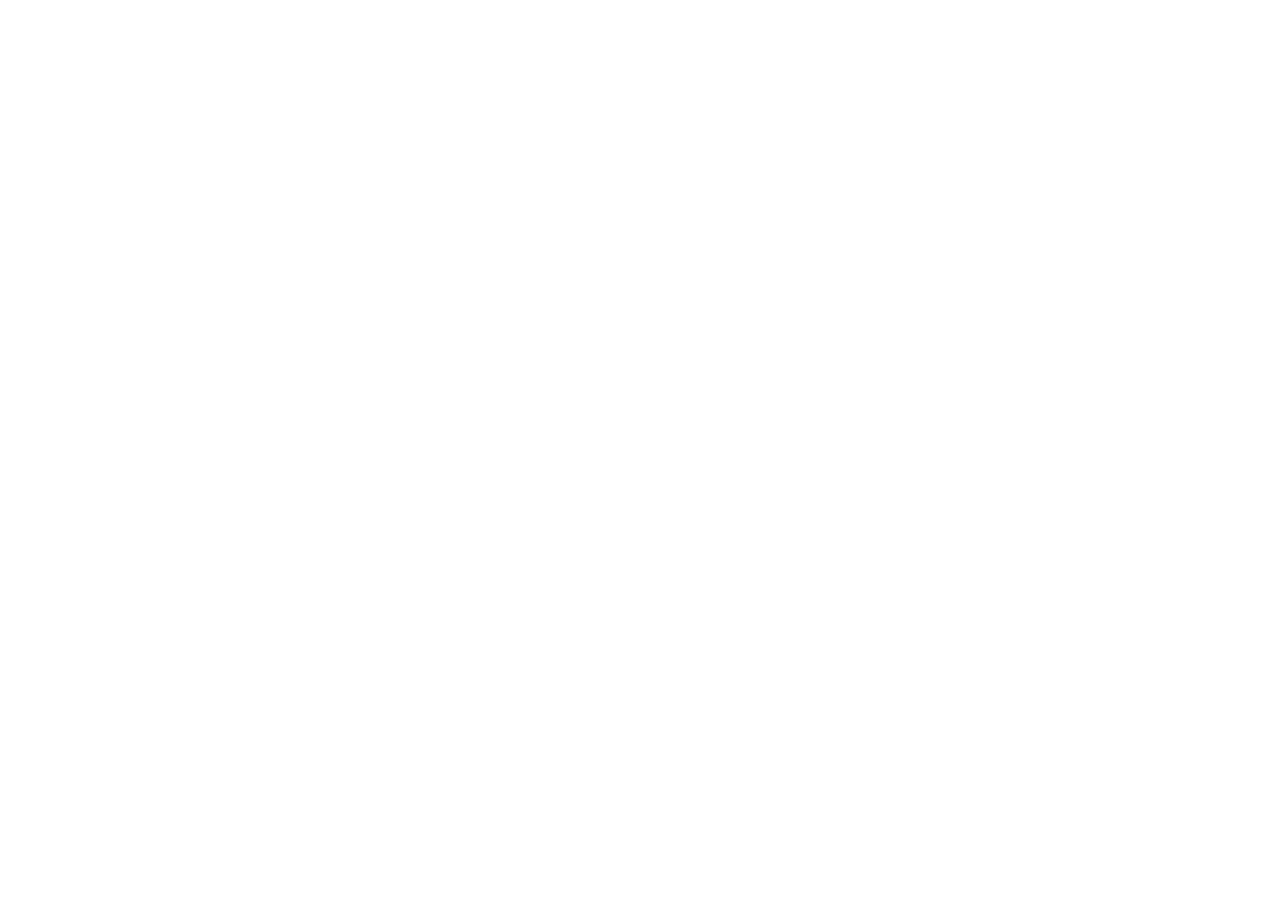
==== html/index.html @ 70261b59 "inicial" ====
<!DOCTYPE html>
<html lang="en">
<head>
    <meta charset="UTF-8">
    <meta http-equiv="X-UA-Compatible" content="IE=edge">
    <meta name="viewport" content="width=device-width, initial-scale=1.0">
    <title>Document</title>
</head>
<body>
    
</body>
</html>
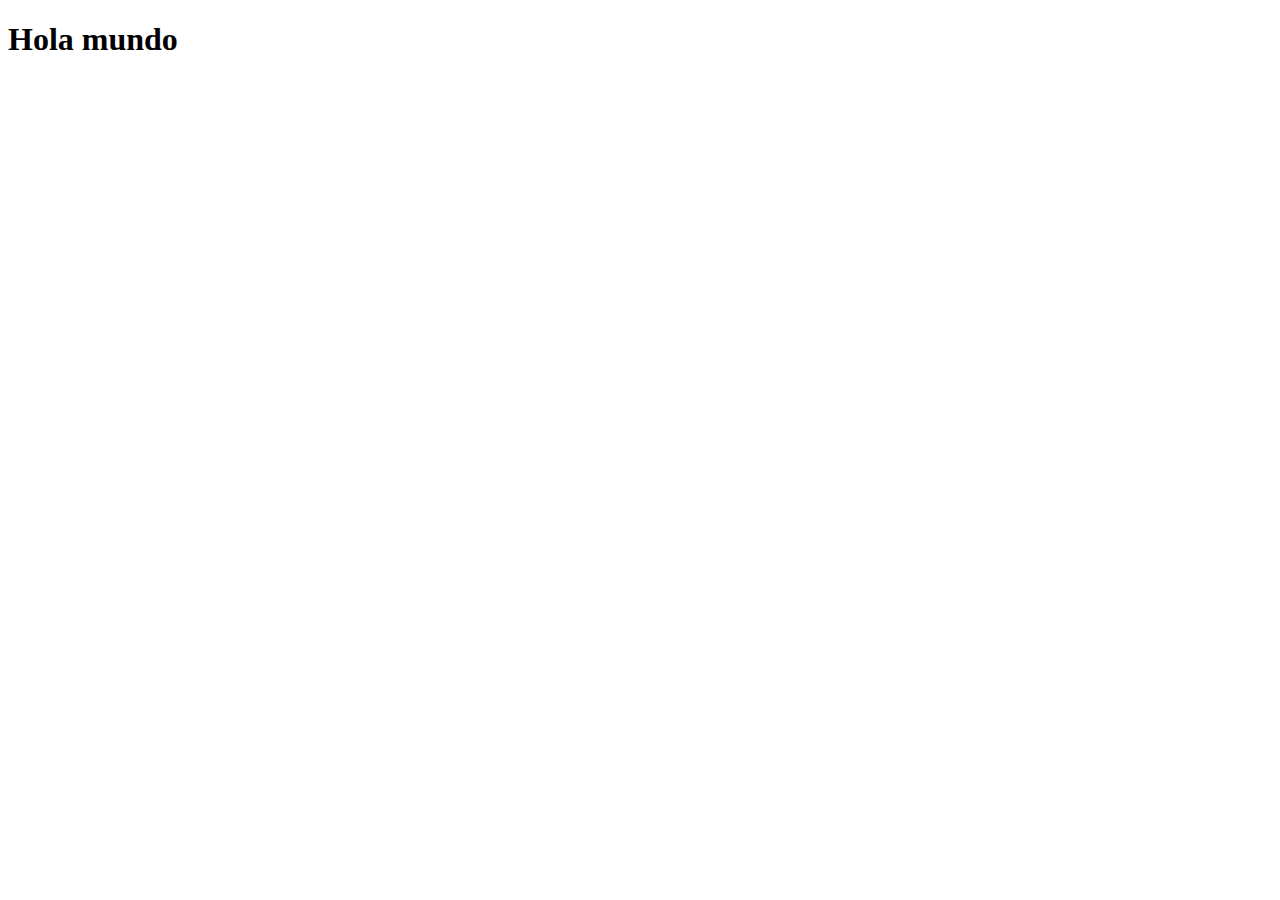
==== commit a7469d15: "commit" ====
--- a/html/index.html
+++ b/html/index.html
@@ -7,6 +7,6 @@
     <title>Document</title>
 </head>
 <body>
-    
+    <h1>Hola mundo</h1>
 </body>
 </html>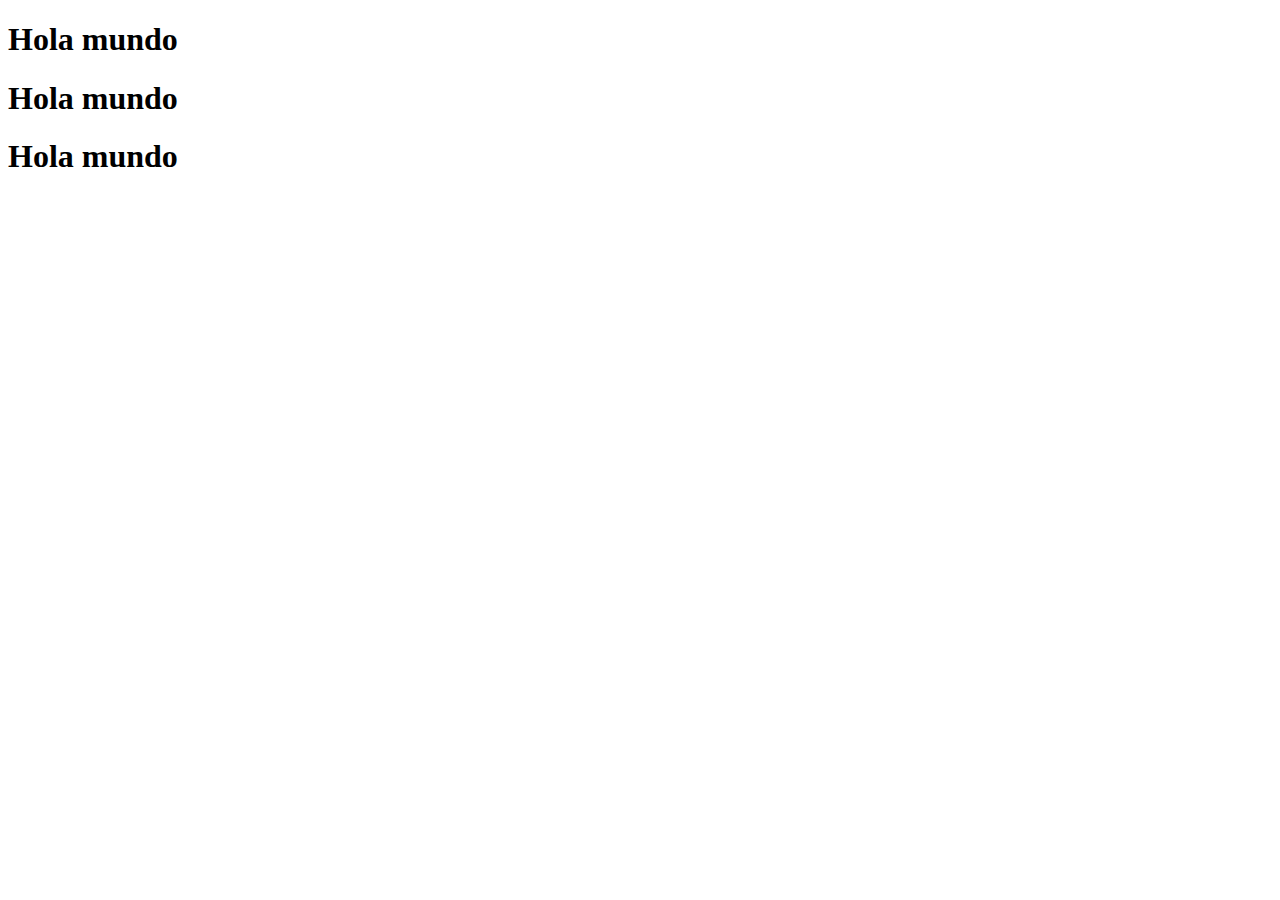
==== commit 24ec8960: "uno" ====
--- a/html/index.html
+++ b/html/index.html
@@ -8,5 +8,7 @@
 </head>
 <body>
     <h1>Hola mundo</h1>
+    <h1>Hola mundo</h1>
+    <h1>Hola mundo</h1>
 </body>
 </html>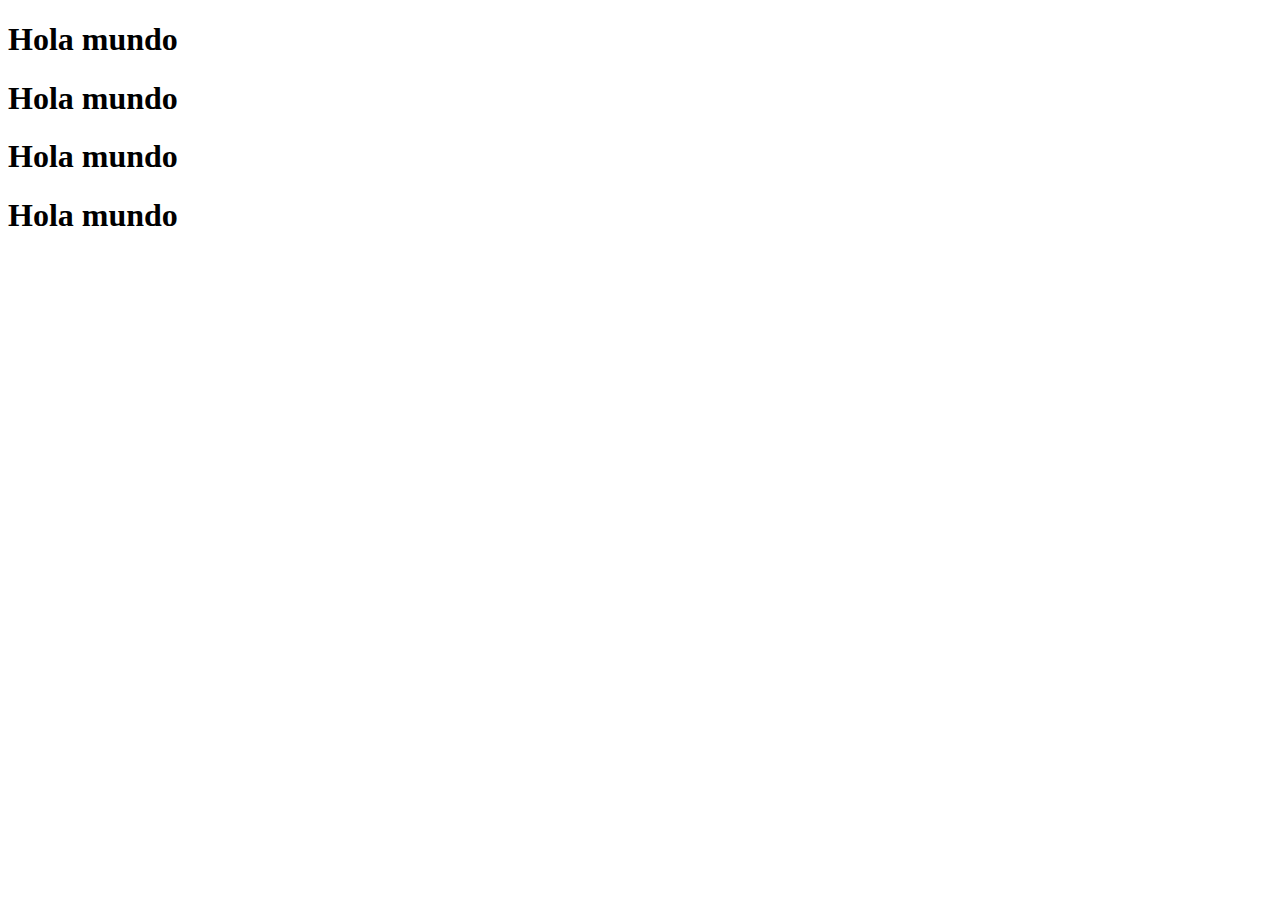
==== commit e6c11479: "uno" ====
--- a/html/index.html
+++ b/html/index.html
@@ -10,5 +10,6 @@
     <h1>Hola mundo</h1>
     <h1>Hola mundo</h1>
     <h1>Hola mundo</h1>
+    <h1>Hola mundo</h1>
 </body>
 </html>